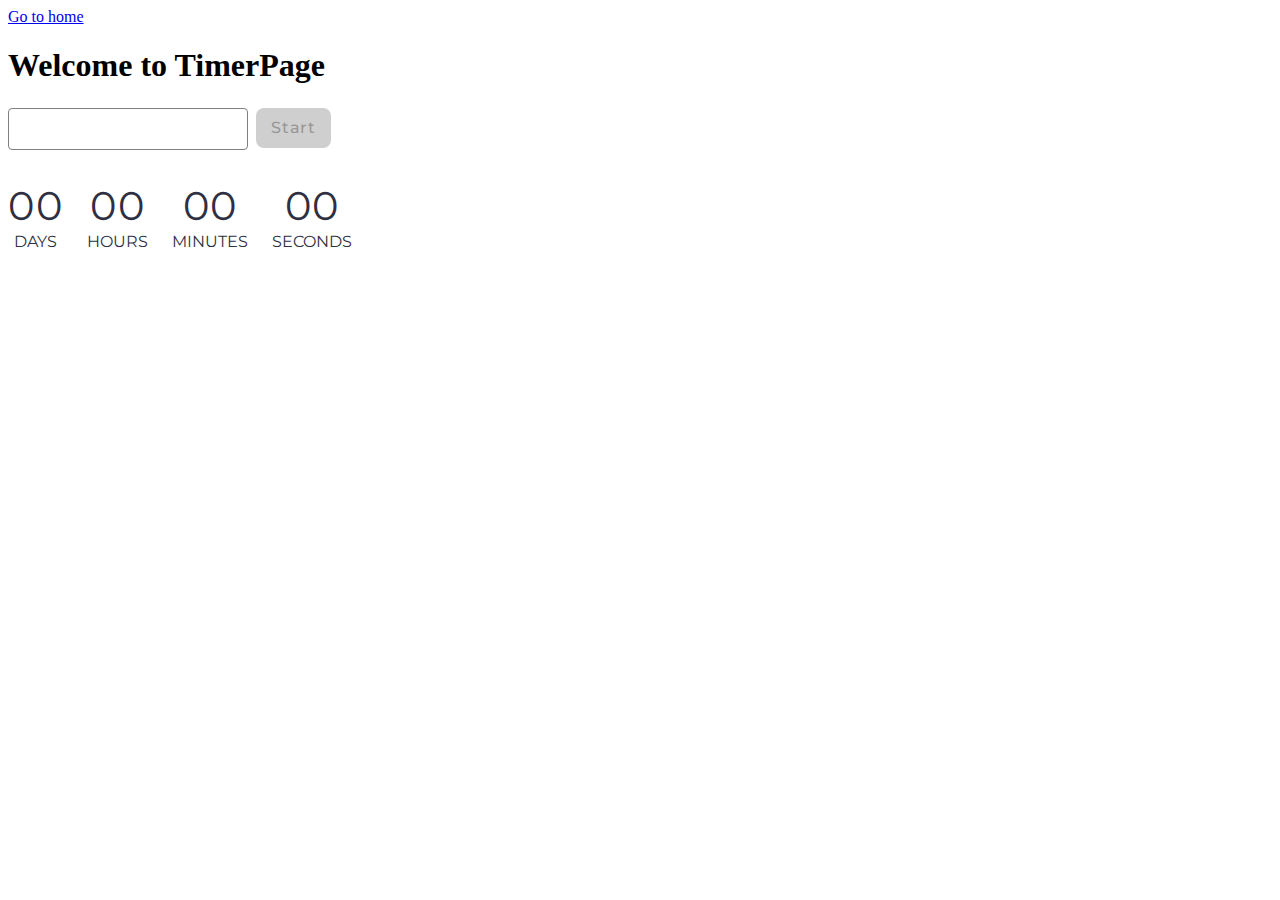
==== src/1-timer.html @ 86dd12e1 "add" ====
<!DOCTYPE html>
<html lang="en">

<head>
    <meta charset="UTF-8" />
    <meta http-equiv="X-UA-Compatible" content="IE=edge" />
    <meta name="viewport" content="width=device-width, initial-scale=1.0" />
    <title>Page 2</title>
    <link href="https://fonts.googleapis.com/css2?family=Montserrat:wght@100..900&display=swap" rel="stylesheet">
    <link rel="stylesheet" href="./css/1-timer.css" />
</head>

<body>
    <section>
        <a href="./index.html">Go to home</a>
        <h1>Welcome to TimerPage</h1>
    </section>
    <div class="input-box">
        <input type="text" id="datetime-picker" />
        <button type="button" data-start>Start</button>
    </div>

    <div class="timer">
        <div class="field">
            <span class="value" data-days>00</span>
            <span class="label">Days</span>
        </div>
        <div class="field">
            <span class="value" data-hours>00</span>
            <span class="label">Hours</span>
        </div>
        <div class="field">
            <span class="value" data-minutes>00</span>
            <span class="label">Minutes</span>
        </div>
        <div class="field">
            <span class="value" data-seconds>00</span>
            <span class="label">Seconds</span>
        </div>
    </div>
    <script src="./js/1-timer.js" type="module"></script>
</body>

</html>
---- src/css/1-timer.css ----
h1 {
    margin-bottom: 24px;
}

.input-box {
    display: flex;
    gap: 8px;
    margin-bottom: 32px;
}

input {
    border-radius: 4px;
    background: #FFF;
    border: 1px solid #808080;
    padding-top: 8px;
    padding-bottom: 8px;
    padding-left: 16px;
    color: #2E2F42;
    font-family: Montserrat;
    font-size: 16px;
    font-style: normal;
    font-weight: 400;
    line-height: 24px;
    letter-spacing: 0.64px;
}

input:hover,
input:focus {
    border: 1px solid #000;
}

button {
    display: flex;
    padding: 8px 16px;
    width: 75px;
    height: 40px;
    justify-content: center;
    align-items: center;
    gap: 10px;
    border-radius: 8px;
    background: #CFCFCF;
    border: none;
    color: #989898;
    font-family: Montserrat;
    font-size: 16px;
    font-style: normal;
    font-weight: 500;
    line-height: 24px;
    letter-spacing: 0.64px;
}

.timer {
    display: flex;
    gap: 24px;
}

.field {
    display: flex;
    flex-direction: column;
}

.value {
    color: #2E2F42;
    font-family: Montserrat;
    font-size: 40px;
    font-style: normal;
    font-weight: 400;
    line-height: 48px;
    letter-spacing: 1.6px;
    text-align: center;
}

.label {
    color: #2E2F42;
    font-family: Montserrat;
    font-size: 16px;
    font-style: normal;
    font-weight: 400;
    line-height: 24px;
    text-transform: uppercase;
    text-align: center;
}
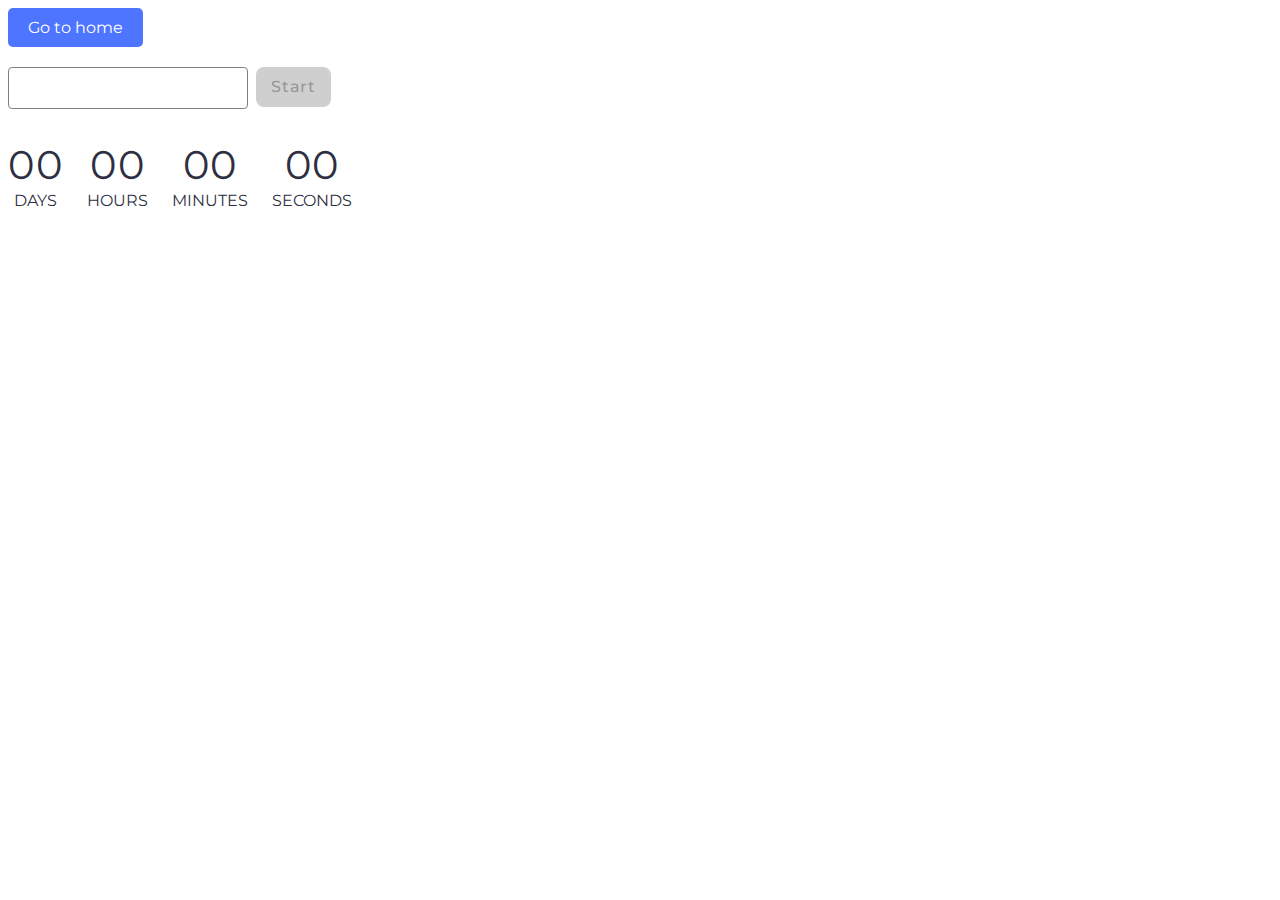
==== commit 2a0e448c: "add style" ====
--- a/src/1-timer.html
+++ b/src/1-timer.html
@@ -12,8 +12,7 @@
 
 <body>
     <section>
-        <a href="./index.html">Go to home</a>
-        <h1>Welcome to TimerPage</h1>
+        <a href="./index.html" class="button-like-link">Go to home</a>
     </section>
     <div class="input-box">
         <input type="text" id="datetime-picker" />
--- a/src/css/1-timer.css
+++ b/src/css/1-timer.css
@@ -1,3 +1,22 @@
+.button-like-link {
+    font-family: Montserrat;
+    display: inline-block;
+    padding: 10px 20px;
+    margin-bottom: 20px;
+    background-color: #4E75FF;
+    color: #FFF;
+    text-decoration: none;
+    border: 1px;
+    border-radius: 5px;
+    cursor: pointer;
+    transition: background-color 0.3s ease;
+}
+
+.button-like-link:hover {
+    background-color: #6c8cff;
+    
+}
+
 h1 {
     margin-bottom: 24px;
 }
@@ -24,9 +43,12 @@
     letter-spacing: 0.64px;
 }
 
-input:hover,
-input:focus {
-    border: 1px solid #000;
+input:hover {
+    border: 1px solid #2E2F42;
+}
+
+input:active {
+    border: 1px solid #0004E7;
 }
 
 button {
@@ -79,4 +101,4 @@
     line-height: 24px;
     text-transform: uppercase;
     text-align: center;
-}+}
